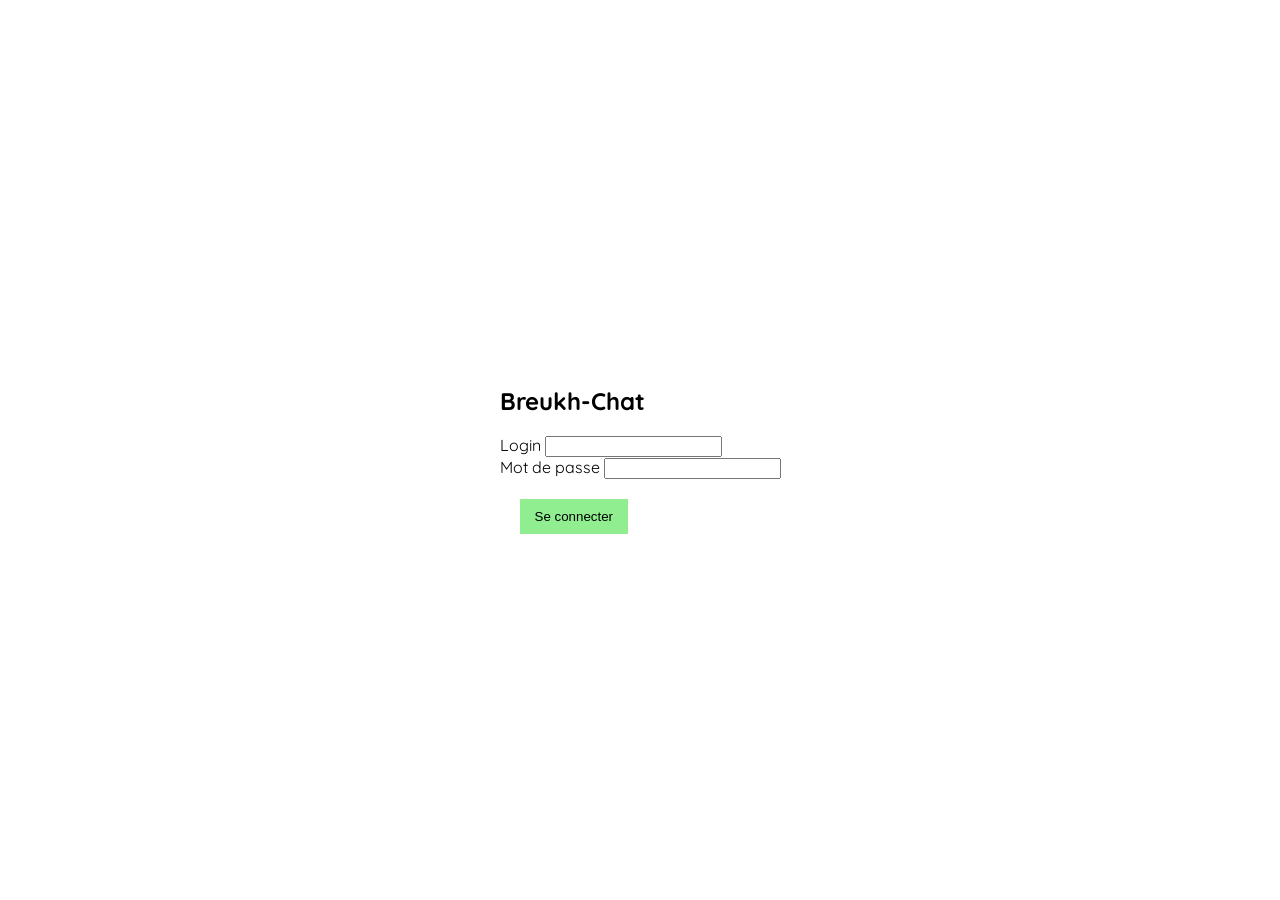
==== index.html @ 7669ec79 "chat-app v1" ====
<!DOCTYPE html>
<html lang="en">
<head>
    <meta charset="UTF-8">
    <meta http-equiv="X-UA-Compatible" content="IE=edge">
    <meta name="viewport" content="width=device-width, initial-scale=1.0">
    <title>Chat</title>
    <link rel="stylesheet" href="style.css">
</head>
<body>
    <div class="connexion">
        <h2>Breukh-Chat</h2>
        <div>
            <label for="login">Login</label>
            <input type="text" id="login">
        </div>
        <div>
            <label for="password">Mot de passe</label>
            <input type="password" id="password">
        </div>
        <br>
        <button class="btnConnexion">Se connecter</button>
    </div>
    <div class="container">
        <h1><span>Breukh Chat</span></h1>
        <p class="user">Celui qui c'est connecté</p>
        <div class="box">
            <div class="list"></div>
            <div class="content">
                <h2><span id="msgOwner">Messages de Toto</span> <span class="writting stop">Ecrit...</span></h2>
                <div class="messages">
                    <div class="message">
                        <div class="text">
                            Lorem ipsum dolor sit amet consectetur, adipisicing elit. Laudantium reprehenderit quos ullam quasi cumque veritatis aperiam eaque molestiae earum quod.
                        </div>
                        <div class="date"><span>10/10/2024 10:00</span></div>
                    </div>
                </div>
                <div class="new-message">
                    <textarea cols="30" rows="10"></textarea>
                    <button class="send">Envoyer</button>
                </div>
            </div>
        </div>
    </div>


    <script src="script.js"></script>
</body>
</html>
---- style.css ----
@import url('https://fonts.googleapis.com/css2?family=Quicksand:wght@300&display=swap');
@import url('https://fonts.googleapis.com/css2?family=Edu+TAS+Beginner&display=swap');
*{
    box-sizing: border-box;
}

:root{
    --primary-color: rgba(177, 214, 177,0.3)
}

body{
    display: flex;
    justify-content: center;
    align-items: center;
    width: 100%;
    height: 100vh;
    margin: 0;
    font-family: 'Quicksand', sans-serif;
}

.container{
    border: 2px solid lightgreen;
    padding: 10px;
    border-radius: 40px 0 40px 0;
    width: 70%;
    height: 80vh;
    display: flex;
    flex-direction: column;
}



.container.hide,
.connexion.hide{
    display: none;
}

h1{
    text-align: center;
}

h1 span{
    background-color: lightgreen;
    padding: 20px;
    border-radius: 50% 50% 0 0;
}

.box{
    width: 100%;
    display: flex;
    overflow: scroll;
}

.list{
    border-right: 1px solid gray;
    padding-right: 10px;
}

.item{
    border-bottom: 2px solid lightgreen;
    padding: 20px 0;
    min-width: max-content;
}

.item:hover{
    background-color: var(--primary-color);
    color: black;
    cursor: pointer;
}

.content{
    display: flex;
    flex-direction: column;
    width: 100%;
}

.new-message{
    padding: 10px;
    display: flex;
    align-items: end;

}


button{
    height: fit-content;
    padding: 10px 15px;
    margin-left: 20px;
    background-color: lightgreen;
    border: none;
    cursor: pointer;
}

textarea{
    flex: 1;
}

textarea:focus{
    outline: none;
    border: 4px solid lightgreen;
}

.messages{
    width: 100%;
    padding-left: 10px;
    overflow: scroll;
    display: flex;
    flex-direction: column;
    font-family: 'Edu TAS Beginner', cursive;
}

.message{
    display: flex;
    justify-content: space-between;
    margin-bottom: 30px;
}

.text{
    border: 1px solid gray;
    padding: 15px;
    border-radius: 0 15px 15px 15px;
    border-top: none;
    border-left: none;
    background-color: var(--primary-color);
}

.date{
    min-width: fit-content;
    margin-left: 30px;
    font-size: 0.5rem;
}

.date span{
    background-color: var(--primary-color);
    padding: 10px;
    text-align: center;
    border-radius: 10px;
}

.writting{
    font-size: 0.8rem;
    font-weight: lighter;
    color: green;
}

.writting.stop{
    display: none;
}
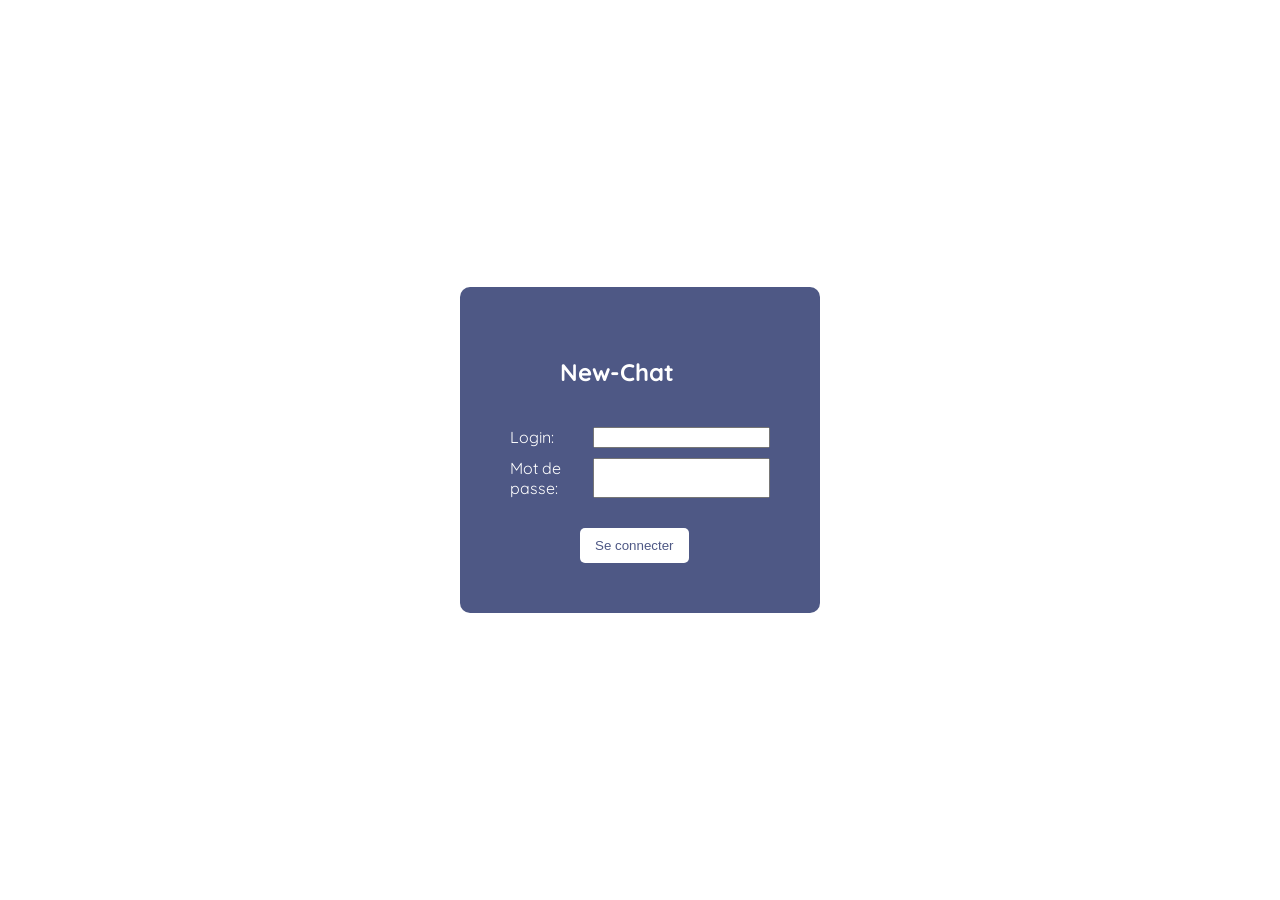
==== commit 1ad5be28: "html/css retouch (chat-app)" ====
--- a/index.html
+++ b/index.html
@@ -1,6 +1,7 @@
 <!DOCTYPE html>
 <html lang="en">
 <head>
+    <link rel="stylesheet" href="https://cdnjs.cloudflare.com/ajax/libs/font-awesome/6.5.1/css/all.min.css">
     <meta charset="UTF-8">
     <meta http-equiv="X-UA-Compatible" content="IE=edge">
     <meta name="viewport" content="width=device-width, initial-scale=1.0">
@@ -9,39 +10,63 @@
 </head>
 <body>
     <div class="connexion">
-        <h2>Breukh-Chat</h2>
-        <div>
-            <label for="login">Login</label>
+        <h2>New-Chat</h2>
+        <div class="input">
+            <label for="login">Login:</label>
             <input type="text" id="login">
         </div>
-        <div>
-            <label for="password">Mot de passe</label>
-            <input type="password" id="password">
+        <div class="input">
+            <label for="password">Mot de passe:</label>
+            <input type="password" id="password" >
         </div>
         <br>
         <button class="btnConnexion">Se connecter</button>
     </div>
     <div class="container">
-        <h1><span>Breukh Chat</span></h1>
-        <p class="user">Celui qui c'est connecté</p>
+      <div class="sidebar">
+        <i class="fa-brands fa-whatsapp"></i>
+        <div class="option">
+          <i class="fa-solid fa-message" ></i>
+          <i class="fa-solid fa-user-group"></i>
+          <i class="fa-solid fa-arrows-turn-to-dots" ></i>
+          <i class="fa-solid fa-archive" ></i>
+          <i class="fa-solid fa-plus"></i>
+        </div>
+      </div>
         <div class="box">
-            <div class="list"></div>
+          <div class="search">
+            <input type="text" class="searchbar" placeholder="search">
+            <i class="fa-solid fa-magnifying-glass"></i>
+          </div>
+          <div class="list"></div>
+        </div>
+            
             <div class="content">
-                <h2><span id="msgOwner">Messages de Toto</span> <span class="writting stop">Ecrit...</span></h2>
-                <div class="messages">
-                    <div class="message">
-                        <div class="text">
-                            Lorem ipsum dolor sit amet consectetur, adipisicing elit. Laudantium reprehenderit quos ullam quasi cumque veritatis aperiam eaque molestiae earum quod.
+              <div class="topbar">
+                <div class="infos">
+                  <div class="img-info">B</div>
+                  <div><span id="msgOwner">Toto<span><span class="writting stop">Ecrit...</div>
+                </div>
+                <div class="topoptions">
+                  <i class="fa-solid fa-delete-left"></i>
+                  <i class="fa-solid fa-archive" ></i>
+                  <i class="fa-solid fa-square"></i>
+                  <i class="fa-solid fa-trash"></i>
+                </div>
+              </div>
+                    <div class="messages">
+                        <div class="message">
+                            <div class="text">
+                                Lorem ipsum dolor sit amet consectetur, adipisicing elit. Laudantium reprehenderit quos ullam quasi cumque veritatis aperiam eaque molestiae earum quod.
+                            </div>
+                            <div class="date"><span>10/10/2024 10:00</span></div>
                         </div>
-                        <div class="date"><span>10/10/2024 10:00</span></div>
                     </div>
-                </div>
                 <div class="new-message">
-                    <textarea cols="30" rows="10"></textarea>
+                    <textarea cols="30" rows="2"></textarea>
                     <button class="send">Envoyer</button>
                 </div>
             </div>
-        </div>
     </div>
 
 
--- a/style.css
+++ b/style.css
@@ -5,7 +5,7 @@
 }
 
 :root{
-    --primary-color: rgba(177, 214, 177,0.3)
+    --primary-color: #4e5885
 }
 
 body{
@@ -19,13 +19,45 @@
 }
 
 .container{
-    border: 2px solid lightgreen;
+    border: 20px solid black;
     padding: 10px;
-    border-radius: 40px 0 40px 0;
-    width: 70%;
-    height: 80vh;
-    display: flex;
-    flex-direction: column;
+    border-radius: 40px;
+    width: 95%;
+    height: 95vh;
+    display: flex;
+    flex-direction: row;
+    background-color:#dfe0ed;
+  gap:10px
+    
+}
+.connexion{
+  background-color:var(--primary-color);
+  padding:50px;
+  display:flex;
+  flex-direction:column;
+  align-items:start;
+  border-radius:10px;
+  color:white
+  
+  
+  
+}
+.input{
+/*   background-color:#55c425; */
+  width:260px;
+  display:flex;
+  flex-direction:row;
+  justify-content:space-between;
+  margin-bottom:10px;
+  
+  
+  
+}
+.btnConnexion{
+  border-radius:5px;
+  background-color:white;
+  margin-left:70px;
+  color:var(--primary-color);
 }
 
 
@@ -37,6 +69,11 @@
 
 h1{
     text-align: center;
+}
+h2{
+    text-align: center;
+  margin-left:50px;
+  margin-bottom:40px;
 }
 
 h1 span{
@@ -46,38 +83,143 @@
 }
 
 .box{
-    width: 100%;
-    display: flex;
-    overflow: scroll;
-}
-
+    width: 40%;
+    display: flex;
+  overflow: scroll;
+    flex-direction:column;
+/*     background-color: var(--primary-color); */
+    padding:10px;
+  border-right: 1px solid gray;
+}
+.searchbar{
+  width:80%;
+  background-color:#dfe0ed;
+  border:1px solid gray;
+  border-radius:7px;
+  height:20px;
+}
+.sidebar{
+  background-color: var(--primary-color);
+  width:6%;
+  height:100%;
+  border-radius:10px;
+  padding:10px;
+  display: flex;
+  flex-direction: column;
+  align-items:center;
+  justify-content:space-between
+}
+.option{
+  display: flex;
+  flex-direction: column;
+  align-items:center;
+/*   background-color:black; */
+  height:80%;
+  gap:30px
+  
+}
+i{
+  color:white;
+/*   background-color:var(--primary-color); */
+  font-size:26px;
+}
+i:hover{
+  color:#dfe0ed;
+  font-size:27px;
+}
+.search i{
+    color:var(--primary-color);
+/*   background-color:var(--primary-color); */
+  font-size:15px;
+}
+.search{
+  display: flex;
+  flex-direction: row;
+  align-items:center;
+  justify-content:center;
+  width:100%;
+  gap:10px;
+/*       background-color:white; */
+  height:20px
+
+}
+.topbar{
+    border-bottom:1px solid var(--primary-color);
+    width:100%;
+    padding:3px 5px;
+    display: flex;
+    flex-direction: row;
+    justify-content:space-between;
+  background-color:white;
+    border-radius: 10px 10px 0px 0px;
+      
+}
+.infos{
+    width: 70%;;
+    display: flex;
+    flex-direction: row;
+    gap:5px;
+/*   background-color:red; */
+}
+.img-info{
+  width:20px;
+  border-radius:50px;
+  heigth:20px;
+  background-color:var(--primary-color);
+  text-align:center;
+  color:white;
+}
+.topoptions{
+/*   background-color:var(--primary-color); */
+  width:30%;
+  display: flex;
+  flex-direction: row;
+  gap:20px;
+  justify-content:end;
+    
+  
+}
+.topoptions i{
+  color:var(--primary-color);
+  font-size:18px;
+}
 .list{
-    border-right: 1px solid gray;
     padding-right: 10px;
+    width:100%;
 }
 
 .item{
-    border-bottom: 2px solid lightgreen;
+    border-bottom: 2px solid black;
     padding: 20px 0;
     min-width: max-content;
+    color:black;
+    display:flex;
+    flex-direction:column;
 }
 
 .item:hover{
     background-color: var(--primary-color);
     color: black;
     cursor: pointer;
+    color:white;
+   min-width: max-content;
 }
 
 .content{
     display: flex;
     flex-direction: column;
+    justify-content: space-between;
     width: 100%;
+    margin-left:0px;
+/*     background-color:red */
 }
 
 .new-message{
     padding: 10px;
     display: flex;
     align-items: end;
+  background-color:white;
+    border-radius: 0 0px 10px 10px;
 
 }
 
@@ -86,27 +228,36 @@
     height: fit-content;
     padding: 10px 15px;
     margin-left: 20px;
-    background-color: lightgreen;
+    background-color: var(--primary-color);
     border: none;
     cursor: pointer;
+    border-radius:5px;
+    color:white;
 }
 
 textarea{
     flex: 1;
+    border-radius:5px;
+  background-color:#dfe0ed;
+    border:0
 }
 
 textarea:focus{
     outline: none;
-    border: 4px solid lightgreen;
+    border: 2px solid var(--primary-color);
+  
 }
 
 .messages{
     width: 100%;
-    padding-left: 10px;
+    height:100%;
+    padding:5px 10px;
     overflow: scroll;
     display: flex;
     flex-direction: column;
     font-family: 'Edu TAS Beginner', cursive;
+    background-color:white;
+  
 }
 
 .message{
@@ -118,29 +269,32 @@
 .text{
     border: 1px solid gray;
     padding: 15px;
-    border-radius: 0 15px 15px 15px;
+    border-radius: 0 10px 10px 10px;
     border-top: none;
     border-left: none;
     background-color: var(--primary-color);
+  color:white
 }
 
 .date{
     min-width: fit-content;
     margin-left: 30px;
     font-size: 0.5rem;
+    color:white;
+    margin-top:10px
 }
 
 .date span{
     background-color: var(--primary-color);
     padding: 10px;
     text-align: center;
-    border-radius: 10px;
+    border-radius: 5px;
 }
 
 .writting{
     font-size: 0.8rem;
     font-weight: lighter;
-    color: green;
+    color: var(--primary-color);
 }
 
 .writting.stop{
